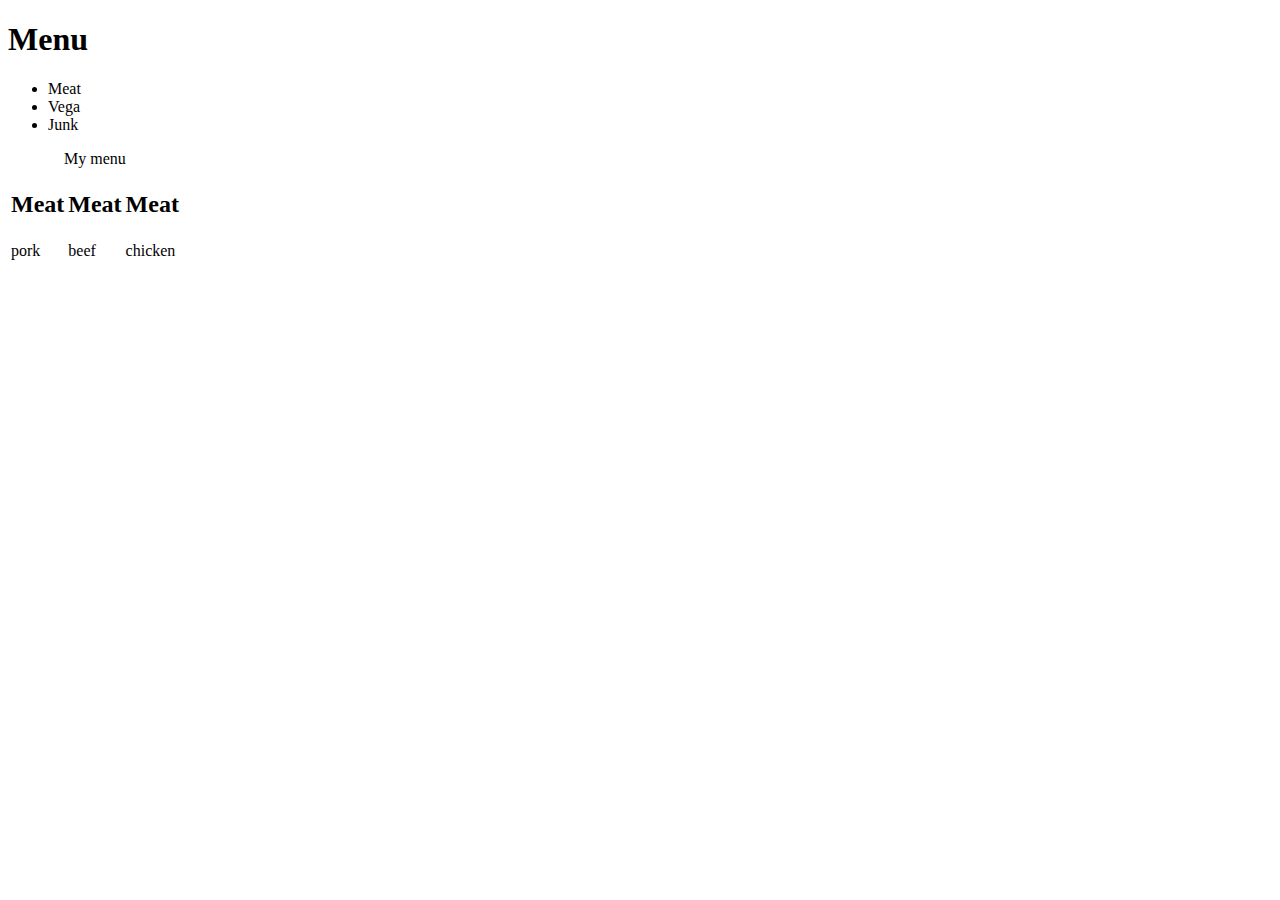
==== index.html @ 3907bed4 "init oage." ====
<!DOCTYPE html>
<html lang="en">

<head>
    <meta charset="UTF-8">
    <meta http-equiv="X-UA-Compatible" content="IE=edge">
    <meta name="viewport" content="width=device-width, initial-scale=1.0">
    <title>Home</title>
</head>

<body>
    <h1>Menu</h1>
    <ul>
        <li>Meat</li>
        <li>Vega</li>
        <li>Junk</li>
    </ul>
    <table>
        <caption>My menu</caption>
        <thead>
            <tr>
                <th>
                    <h2>Meat</h2>
                </th>
                <th>
                    <h2>Meat</h2>
                </th>
                <th>
                    <h2>Meat</h2>
                </th>
            </tr>
        </thead>
        <tbody>
            <tr>
                <td>pork</td>
                <td>beef</td>
                <td>chicken</td>
            </tr>

        </tbody>
    </table>


</body>

</html>
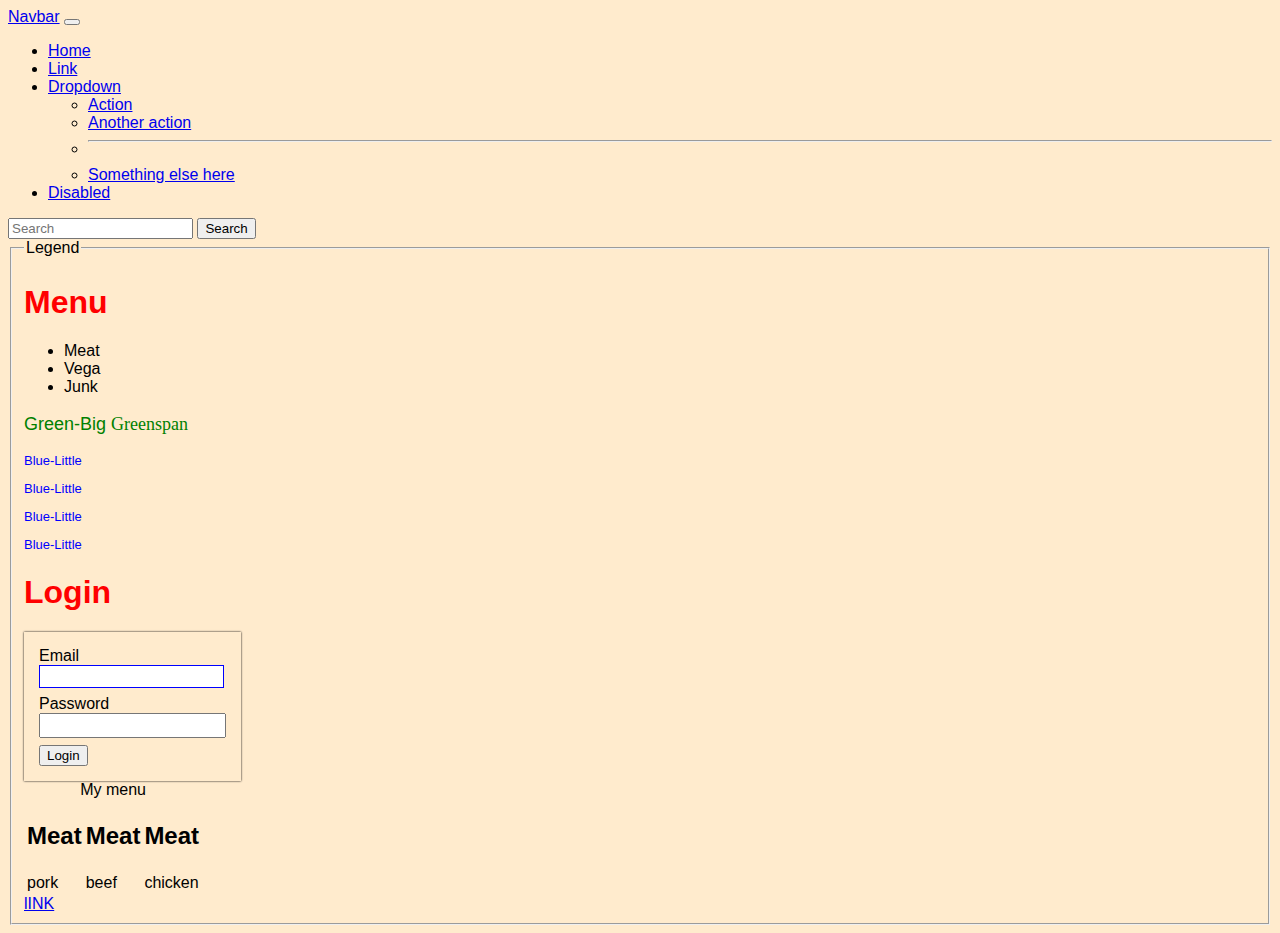
==== commit 5b3038c4: "proba" ====
--- a/index.html
+++ b/index.html
@@ -6,41 +6,117 @@
     <meta http-equiv="X-UA-Compatible" content="IE=edge">
     <meta name="viewport" content="width=device-width, initial-scale=1.0">
     <title>Home</title>
+    <link rel="stylesheet" href="/css/style.css">
+    <link href="https://cdn.jsdelivr.net/npm/bootstrap@5.1.0/dist/css/bootstrap.min.css" rel="stylesheet" integrity="sha384-KyZXEAg3QhqLMpG8r+8fhAXLRk2vvoC2f3B09zVXn8CA5QIVfZOJ3BCsw2P0p/We" crossorigin="anonymous">
+
+
 </head>
 
 <body>
-    <h1>Menu</h1>
-    <ul>
-        <li>Meat</li>
-        <li>Vega</li>
-        <li>Junk</li>
-    </ul>
-    <table>
-        <caption>My menu</caption>
-        <thead>
-            <tr>
-                <th>
-                    <h2>Meat</h2>
-                </th>
-                <th>
-                    <h2>Meat</h2>
-                </th>
-                <th>
-                    <h2>Meat</h2>
-                </th>
-            </tr>
-        </thead>
-        <tbody>
-            <tr>
-                <td>pork</td>
-                <td>beef</td>
-                <td>chicken</td>
-            </tr>
 
-        </tbody>
+    <nav class="navbar navbar-expand-lg navbar-light bg-light">
+        <div class="container-fluid">
+            <a class="navbar-brand" href="#">Navbar</a>
+            <button class="navbar-toggler" type="button" data-bs-toggle="collapse"
+                data-bs-target="#navbarSupportedContent" aria-controls="navbarSupportedContent" aria-expanded="false"
+                aria-label="Toggle navigation">
+                <span class="navbar-toggler-icon"></span>
+            </button>
+            <div class="collapse navbar-collapse" id="navbarSupportedContent">
+                <ul class="navbar-nav me-auto mb-2 mb-lg-0">
+                    <li class="nav-item">
+                        <a class="nav-link active" aria-current="page" href="#">Home</a>
+                    </li>
+                    <li class="nav-item">
+                        <a class="nav-link" href="#">Link</a>
+                    </li>
+                    <li class="nav-item dropdown">
+                        <a class="nav-link dropdown-toggle" href="#" id="navbarDropdown" role="button"
+                            data-bs-toggle="dropdown" aria-expanded="false">
+                            Dropdown
+                        </a>
+                        <ul class="dropdown-menu" aria-labelledby="navbarDropdown">
+                            <li><a class="dropdown-item" href="#">Action</a></li>
+                            <li><a class="dropdown-item" href="#">Another action</a></li>
+                            <li>
+                                <hr class="dropdown-divider">
+                            </li>
+                            <li><a class="dropdown-item" href="#">Something else here</a></li>
+                        </ul>
+                    </li>
+                    <li class="nav-item">
+                        <a class="nav-link disabled" href="#" tabindex="-1" aria-disabled="true">Disabled</a>
+                    </li>
+                </ul>
+                <form class="d-flex">
+                    <input class="form-control me-2" type="search" placeholder="Search" aria-label="Search">
+                    <button class="btn btn-outline-success" type="submit">Search</button>
+                </form>
+            </div>
+        </div>
+    </nav>
+
+    <fieldset>
+        <legend>Legend</legend>
+        <h1>Menu</h1>
+        <ul>
+            <li>Meat</li>
+            <li>Vega</li>
+            <li>Junk</li>
+        </ul>
+        <table>
+            <caption>My menu</caption>
+            <thead>
+                <tr>
+                    <th>
+                        <h2>Meat</h2>
+                    </th>
+                    <th>
+                        <h2>Meat</h2>
+                    </th>
+                    <th>
+                        <h2>Meat</h2>
+                    </th>
+                </tr>
+            </thead>
+            <tbody>
+                <tr>
+                    <td>pork</td>
+                    <td>beef</td>
+                    <td>chicken</td>
+                </tr>
+    </fieldset>
+    <p class="green-big">Green-Big
+        <span style="font-family: fantasy;">Greenspan</span>
+    </p>
+    <div>
+        <p id="blue-little">Blue-Little</p>
+        <p id="blue-little">Blue-Little</p>
+        <p id="blue-little">Blue-Little</p>
+        <p id="blue-little">Blue-Little</p>
+    </div>
+    <h1>Login</h1>
+    <div class="login-div">
+        <div class="form-group">
+            <label>Email</label>
+            <input class="form-control" type="email" name="email">
+        </div>
+        <div class="form-group">
+            <label>Password</label>
+            <input class="form-control" type="password" name="password  ">
+        </div>
+        <div class="form-group">
+            <button class="submit-btm">Login</button>
+        </div>
+    </div>
+
+    </tbody>
     </table>
+    <a href="https://github.com/IstvanM83/istvanm83.github.io" target="_blank" rel="noopener noreferrer">lINK</a>
 
 
+
+    <script src="/js/prices.js"></script>
 </body>
 
 </html>--- a/css/style.css
+++ b/css/style.css
@@ -0,0 +1,43 @@
+body{
+    background-color: blanchedalmond;
+    font-family: sans-serif;
+}
+
+.login-div{
+    display: inline-block;
+    padding: 15px;
+    box-shadow: 0 0 2px;
+}
+
+.login-div input{
+    padding: 3px;
+    display: block;
+    margin-bottom: 7px;
+}
+
+.login-div input[type="email"]{
+    border: solid 1px blue;
+}
+
+.login-div button:hover [type="login"]{
+    border: solid 1px red;
+}
+.login-div input:focus [type="email"]{
+    border: solid 1px green;
+}
+
+h1{
+    color:red;
+}
+
+.green-big{
+    color: green;
+    font-size: large;
+    box-shadow: 30 30 30px black ;
+    text-shadow:30 30 30px blue;
+}
+
+#blue-little{
+    color: blue;
+    font-size: small;
+}